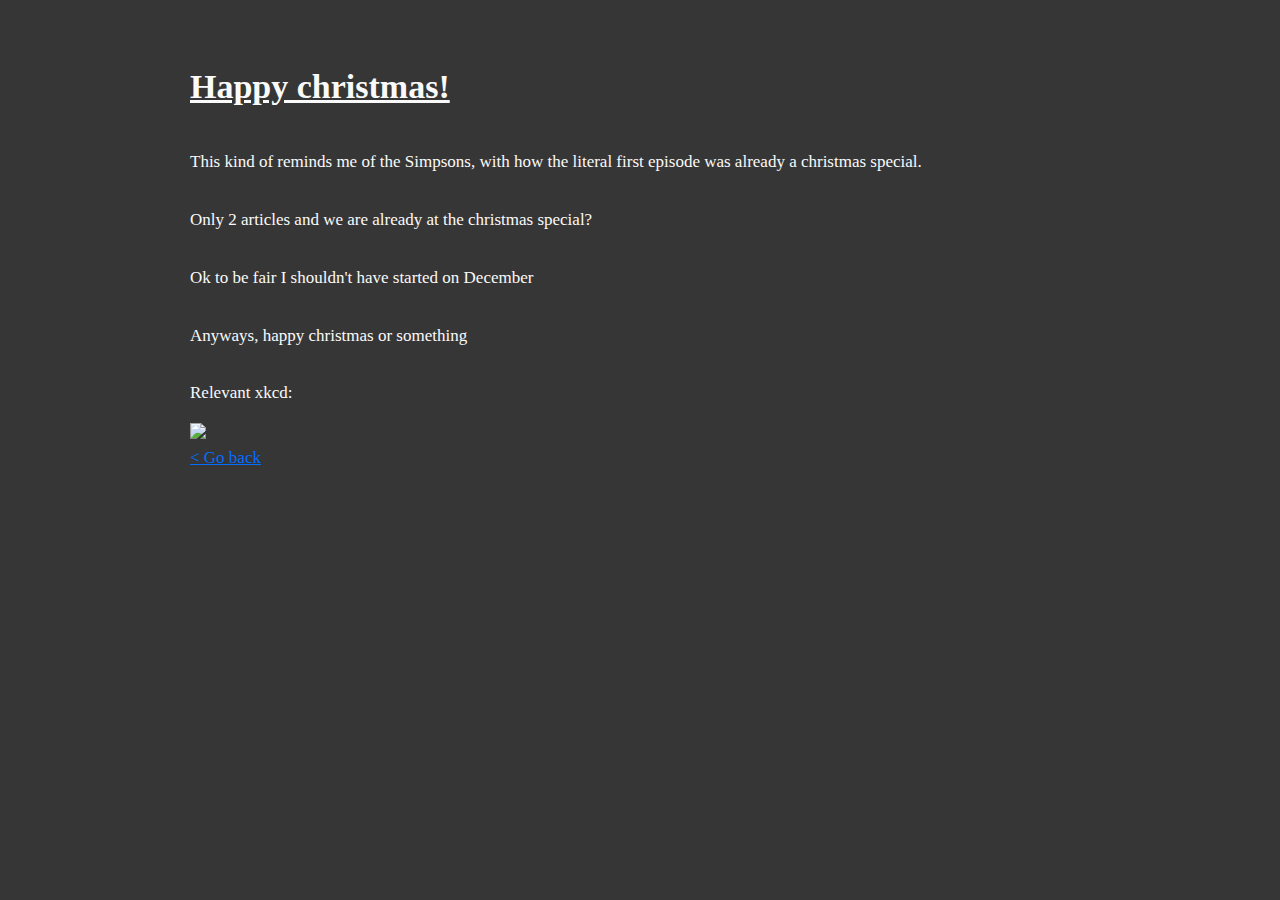
==== articles/christmas2023.html @ 5199449c "Added christmas article 2023" ====
<!DOCTYPE html>
<head>
    <link rel="stylesheet" href="../style.css">
</head>
<body class="dark-mode">
    <h1>Happy christmas!</h1>

    <p> This kind of reminds me of the Simpsons, with how the literal first episode was already a christmas special. </p>
    <p> Only 2 articles and we are already at the christmas special?</p>
    <p> Ok to be fair I shouldn't have started on December </p>

    <p> Anyways, happy christmas or something </p>

    <p> Relevant xkcd: </p>
    <a href="https://xkcd.com/1932/"><img src="https://imgs.xkcd.com/comics/the_true_meaning_of_christmas.png"></a>

    <a href="../index.html">< Go back</a>

    <script src="../script.js"></script>
</body>
---- style.css ----
body {
    display: flex;
    flex-grow: 1;
    flex-direction: column;
    flex-wrap: nowrap;
    margin: 40px auto;
    max-width: 900px;
    line-height: 1.4;
    font-size: 17px;
    color: #363636;
    background-color: #fafafa;
    padding: 0 10px;
    font-family: 'Consolas';
}

.dark-mode {
    background-color: #363636;
    color: #fafafa;
}

a {color:#006eff;}      
a:link {color:#006eff;}      /* unvisited link */
a:visited {color:#006eff;}  /* visited link */
a:hover {color:#006eff;}  /* mouse over link */
a:focus {color:#006eff;}
a:active {color: #006eff;}  /* selected link */

h1 {
    text-decoration: underline;
}

.box {
    text-align: center;
    position: relative;
    display: inline-block;
}

.bx {
    flex-grow: 0;
    position: relative;
    display: inline-block;
    margin: 20px;
    vertical-align: middle;
    overflow: hidden;
    width: 400px;
    height: 500px;
    box-shadow: 0px 0px 8px #000000;
}

.ar {
    line-height: 1;
    position: relative;
    display: inline-flex;
    flex-direction: column;
    flex-wrap: nowrap;
    width: 200px;
    height: 300px;
    margin: 20px;
    border-radius: 15px;
    vertical-align: middle;
    box-shadow: 0px 0px 8px #000000;
}

.image {
    display: inline-flex;
    margin: 20px;
    vertical-align: middle;
    overflow: hidden;
    border-radius: 5px;
    box-shadow: 0px 0px 8px #000000;
}

code {
    background-color: #242424;
    border-radius: 5px;
    padding: 2px;
    color: #ebebeb;
}
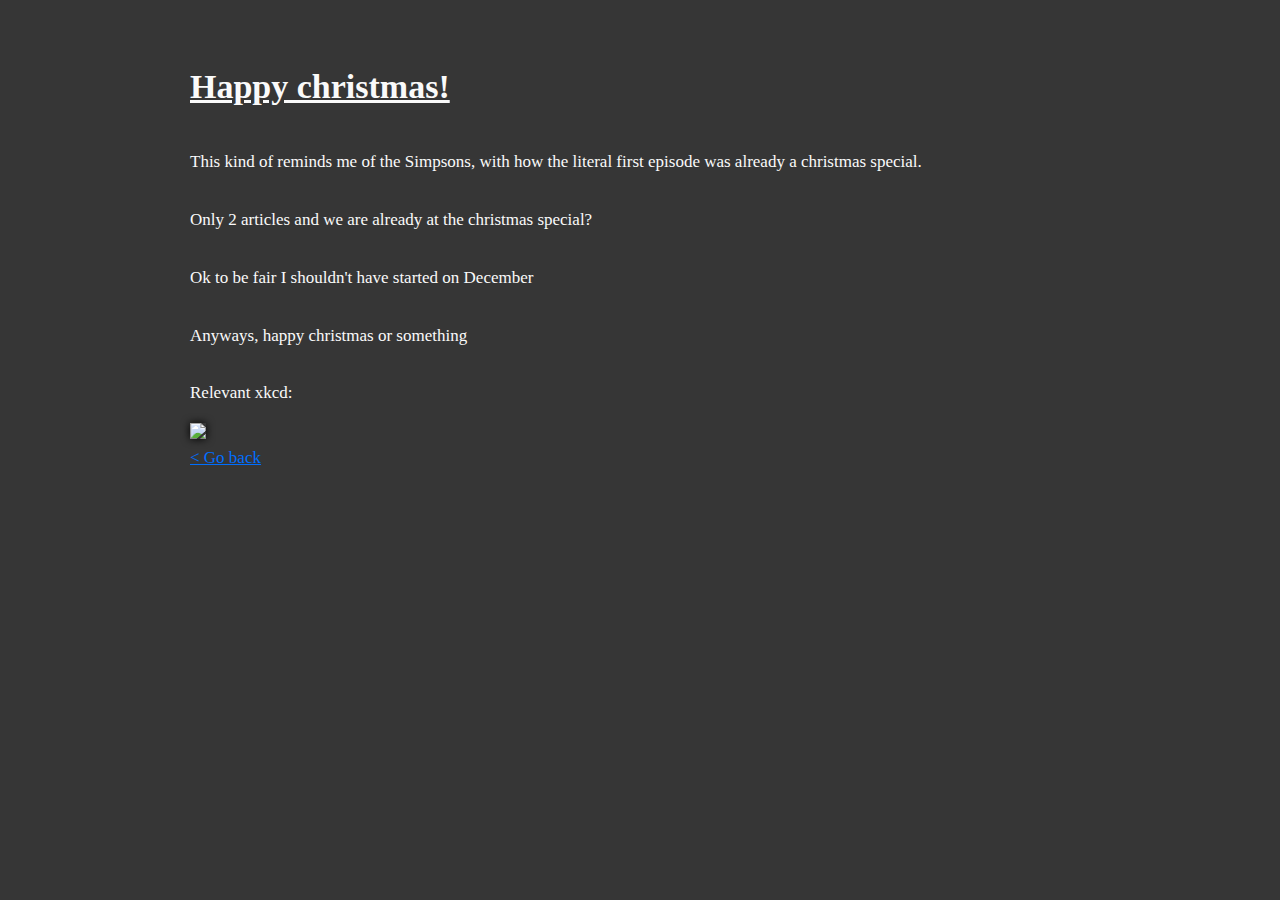
==== commit b9b2271f: "Added box shadow" ====
--- a/articles/christmas2023.html
+++ b/articles/christmas2023.html
@@ -12,7 +12,7 @@
     <p> Anyways, happy christmas or something </p>
 
     <p> Relevant xkcd: </p>
-    <a href="https://xkcd.com/1932/"><img src="https://imgs.xkcd.com/comics/the_true_meaning_of_christmas.png"></a>
+    <a href="https://xkcd.com/1932/"><img style="box-shadow: 0px 0px 8px #000000;" src="https://imgs.xkcd.com/comics/the_true_meaning_of_christmas.png"></a>
 
     <a href="../index.html">< Go back</a>
 
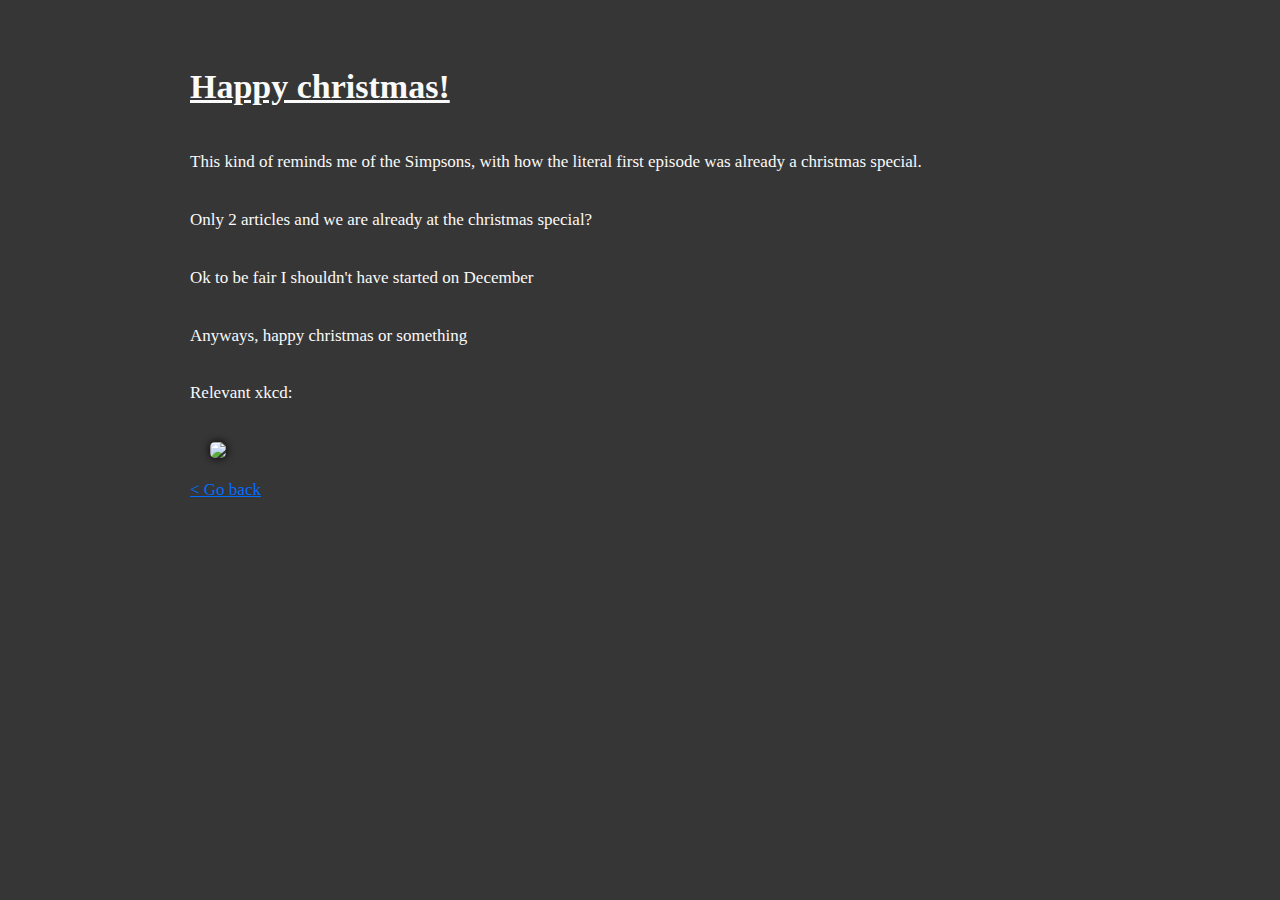
==== commit 45231ef7: "Box shadow" ====
--- a/articles/christmas2023.html
+++ b/articles/christmas2023.html
@@ -12,7 +12,7 @@
     <p> Anyways, happy christmas or something </p>
 
     <p> Relevant xkcd: </p>
-    <a href="https://xkcd.com/1932/"><img style="box-shadow: 0px 0px 8px #000000;" src="https://imgs.xkcd.com/comics/the_true_meaning_of_christmas.png"></a>
+    <a href="https://xkcd.com/1932/"><img class="image" src="https://imgs.xkcd.com/comics/the_true_meaning_of_christmas.png"></a>
 
     <a href="../index.html">< Go back</a>
 
